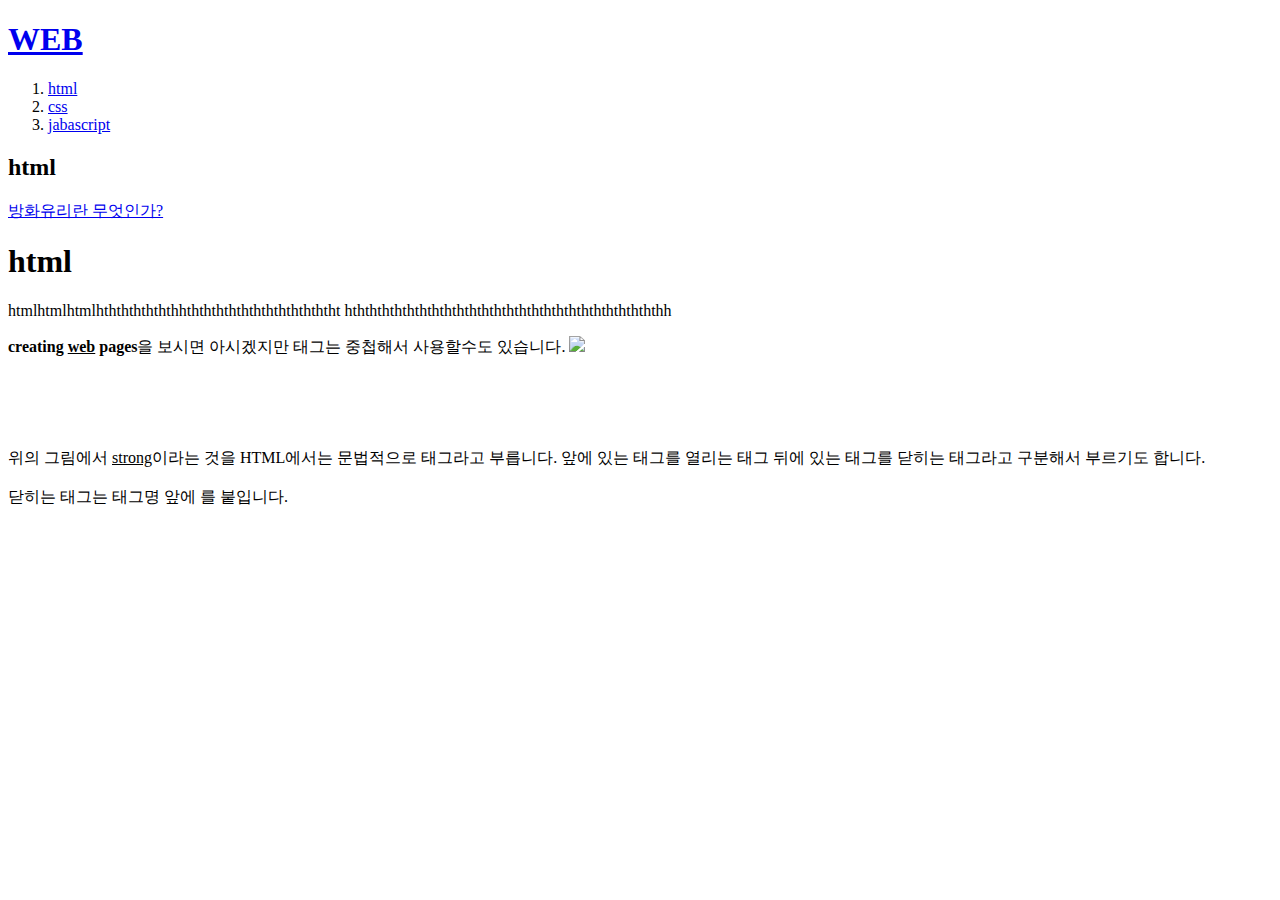
==== 1.html @ 66eb1707 "first version" ====
<!doctype html>
<html>
<head>
  <title>web1-html</title>
  <meta charset="utf-8">
</head>
<body>
  <h1><a href="index.html"> WEB</a></h1>
  <ol>
      <li> <a href="1.html"> html</a></li>
      <li> <a href="2.html"> css</a></li>
      <li> <a href="3.html"> jabascript</a></li>
  </ol>
  <h2>html</h2>

  <p><a href="https://frstech.co.kr"
        target="_blank" title="html15
        speicification"> 방화유리란 무엇인가?</a></p>
  <h1>html</h1>

  <p>htmlhtmlhtmlhththththththhththththththththththththt
    hthththththththththththththththththththththththththh</p>

  <p>  <strong>creating <u>web</u> pages</strong>을 보시면 아시겠지만
         태그는 중첩해서 사용할수도 있습니다.
        <img src="coading.jpg" width="200" >
  </p>
  <p style="margin-top:90px;">
         위의 그림에서 <u>strong</u>이라는 것을 HTML에서는 문법적으로 태그라고 부릅니다.
         앞에 있는 태그를 열리는 태그
           뒤에 있는 태그를 닫히는 태그라고 구분해서 부르기도 합니다.<br><br> 닫히는 태그는 태그명 앞에
         를 붙입니다.</p>
</body>
</html/>
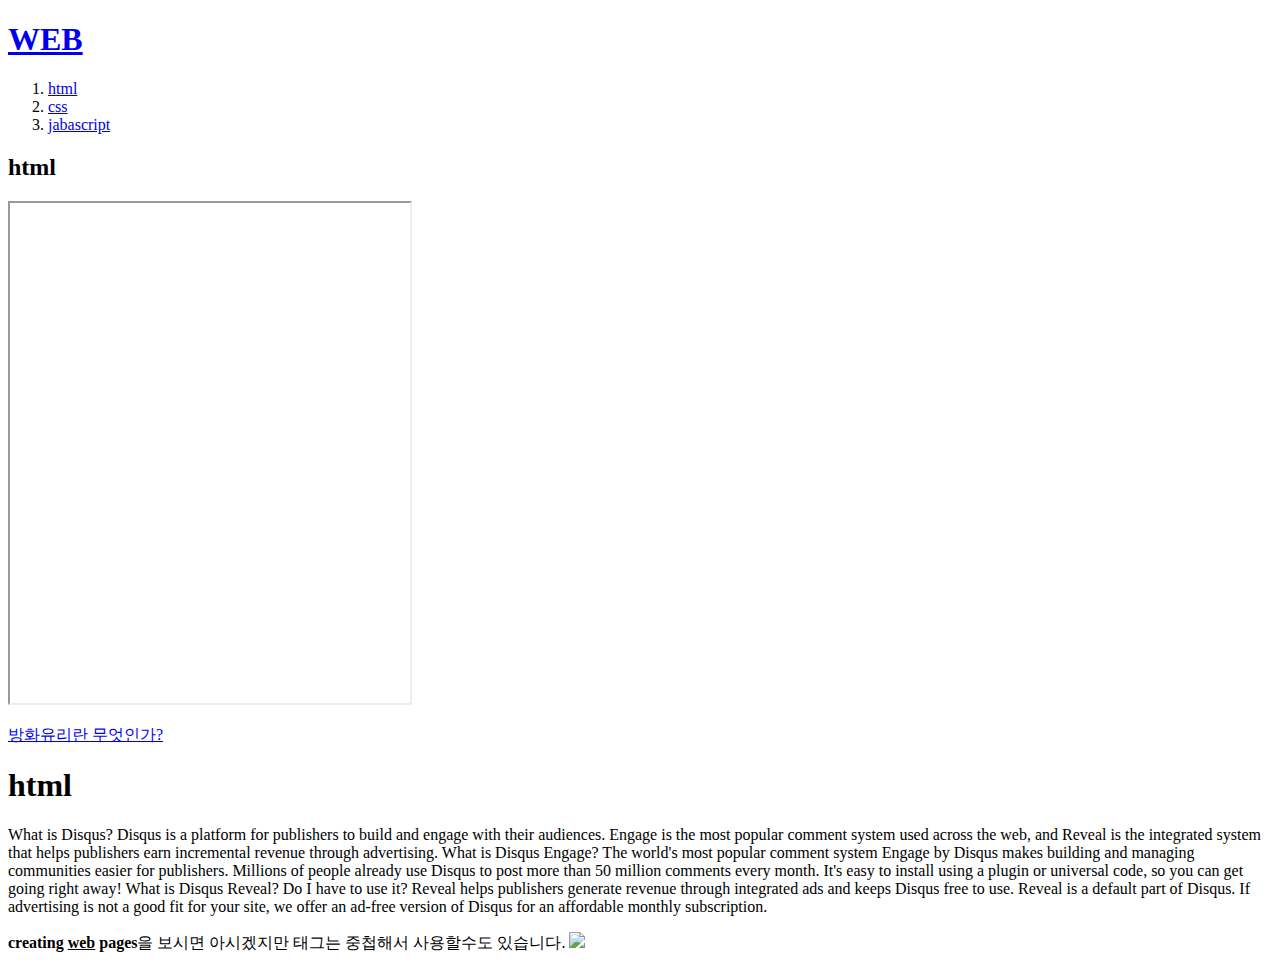
==== commit fa3e5654: "first version-1" ====
--- a/1.html
+++ b/1.html
@@ -12,23 +12,74 @@
       <li> <a href="3.html"> jabascript</a></li>
   </ol>
   <h2>html</h2>
+<p>
+  <iframe width="400" height="500" src=
+  "https://www.youtube.com/embed/PZIPsKgWJiw"
+  frameborder="1" allow="accelerometer; autoplay; encrypted-media;
+  gyroscope; picture-in-picture" allowfullscreen> </iframe>
+</p>
+  <a href="https://naver.com" target="_blank" title="html15
+        speicification">방화유리란 무엇인가?</a></p>
 
-  <p><a href="https://frstech.co.kr"
-        target="_blank" title="html15
-        speicification"> 방화유리란 무엇인가?</a></p>
   <h1>html</h1>
 
-  <p>htmlhtmlhtmlhththththththhththththththththththththt
-    hthththththththththththththththththththththththththh</p>
+  <p>What is Disqus?
+Disqus is a platform for publishers to build and engage with their audiences.
+Engage is the most popular comment system used across the web, and Reveal is
+the integrated system that helps publishers earn incremental revenue through
+advertising.
 
+What is Disqus Engage? The world's most popular comment system
+Engage by Disqus makes building and managing communities easier for publishers.
+ Millions of people already use Disqus to post more than 50 million comments
+ every month. It's easy to install using a plugin or universal code, so you
+ can get going right away!
+
+What is Disqus Reveal? Do I have to use it?
+Reveal helps publishers generate revenue through integrated ads and keeps
+Disqus free to use. Reveal is a default part of Disqus. If advertising is not
+ a good fit for your site, we offer an ad-free version of Disqus for an
+ affordable monthly subscription.
   <p>  <strong>creating <u>web</u> pages</strong>을 보시면 아시겠지만
          태그는 중첩해서 사용할수도 있습니다.
-        <img src="coading.jpg" width="200" >
+        <img src="img1.png" width="250" >
   </p>
-  <p style="margin-top:90px;">
-         위의 그림에서 <u>strong</u>이라는 것을 HTML에서는 문법적으로 태그라고 부릅니다.
-         앞에 있는 태그를 열리는 태그
-           뒤에 있는 태그를 닫히는 태그라고 구분해서 부르기도 합니다.<br><br> 닫히는 태그는 태그명 앞에
-         를 붙입니다.</p>
+  <div id="disqus_thread"></div>
+<script>
+
+/**
+*  RECOMMENDED CONFIGURATION VARIABLES: EDIT AND UNCOMMENT THE SECTION BELOW TO INSERT DYNAMIC VALUES FROM YOUR PLATFORM OR CMS.
+*  LEARN WHY DEFINING THESE VARIABLES IS IMPORTANT: https://disqus.com/admin/universalcode/#configuration-variables*/
+/*
+var disqus_config = function () {
+this.page.url = PAGE_URL;  // Replace PAGE_URL with your page's canonical URL variable
+this.page.identifier = PAGE_IDENTIFIER; // Replace PAGE_IDENTIFIER with your page's unique identifier variable
+};
+*/
+(function() { // DON'T EDIT BELOW THIS LINE
+var d = document, s = d.createElement('script');
+s.src = 'https://web1-xjsgyidokz.disqus.com/embed.js';
+s.setAttribute('data-timestamp', +new Date());
+(d.head || d.body).appendChild(s);
+})();
+</script>
+<noscript>Please enable JavaScript to view the <a href="https://disqus.com/?ref_noscript">comments powered by Disqus.</a></noscript>
+</p>
+
+<p>
+  <!--Start of Tawk.to Script-->
+<script type="text/javascript">
+var Tawk_API=Tawk_API||{}, Tawk_LoadStart=new Date();
+(function(){
+var s1=document.createElement("script"),s0=document.getElementsByTagName("script")[0];
+s1.async=true;
+s1.src='https://embed.tawk.to/5e488085298c395d1ce822da/default';
+s1.charset='UTF-8';
+s1.setAttribute('crossorigin','*');
+s0.parentNode.insertBefore(s1,s0);
+})();
+</script>
+<!--End of Tawk.to Script-->
+</p>
 </body>
 </html/>
